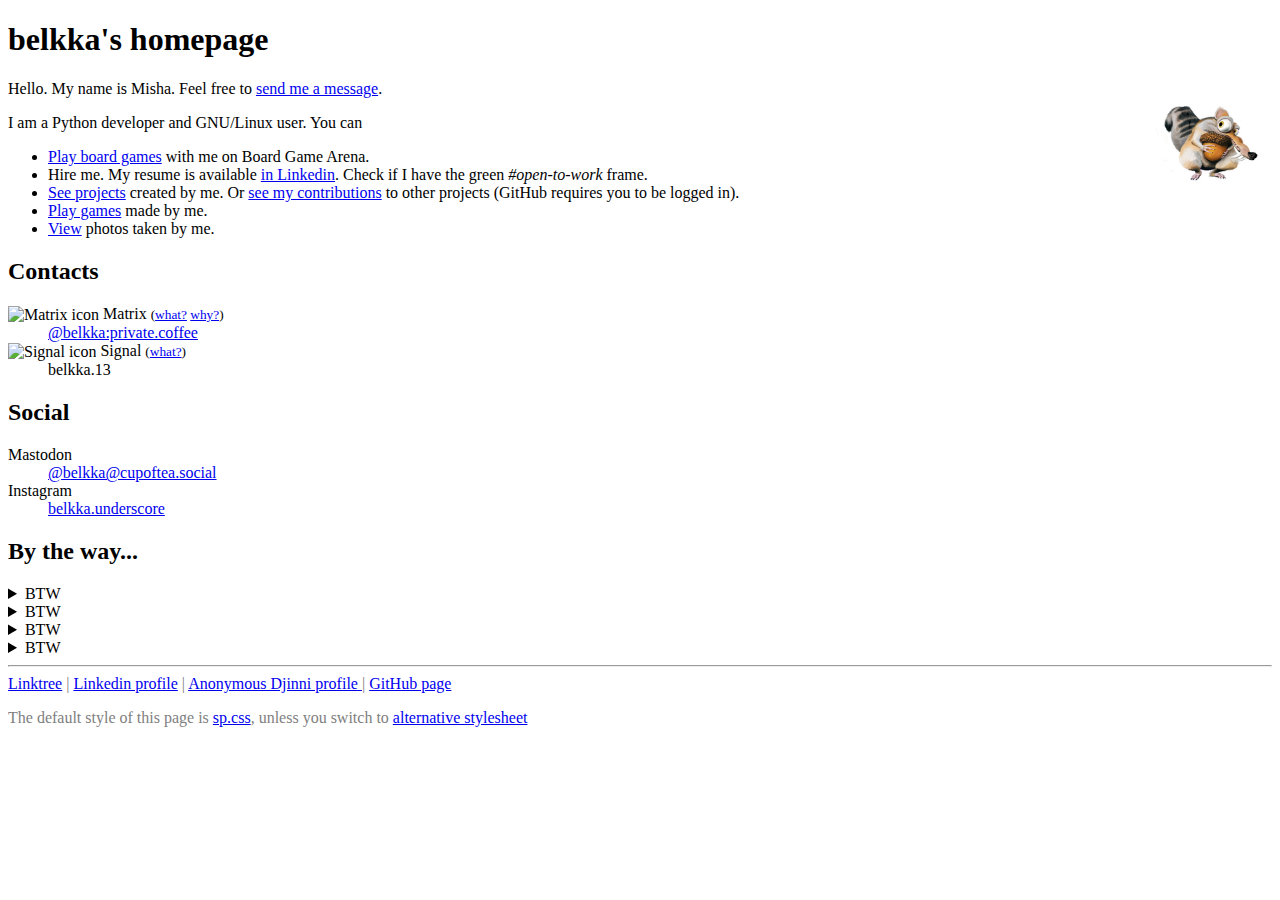
==== index.html @ c81aede6 "update text related to hosting" ====
<!DOCTYPE html>
<html lang=en>
<head>
    <meta charset="utf-8">
    <title>belkka's homepage</title>
    <!-- hidden links! wow! -->
    <link rel="me" href="https://infosec.exchange/@belkka">
    <link rel="me" href="https://floss.social/@belkka">
    <link rel="stylesheet" href="./style.css">
    <link rel="stylesheet" title="spcss" href="https://unpkg.com/spcss">
    <link rel="alternate stylesheet" title="columns" href="./columns.css">
    <link rel="alternate stylesheet" title="columns" href="./highlight_target.css">
</head>

<body>
    <main>
        <h1 title="what do you think about my homepage? any suggestions?">
            belkka's homepage</h1>
        <img alt="profile picture"
            title="I often use this profile picture"
            src="./pictures/belkka.png"
            style="max-height: 15ch; float: right">

        <p>
        Hello.
        <span title="you can also call me Michael">My name is Misha.</span>
        Feel free to <a href="#contacts">send me a message</a>.

        <p>
        I am a Python developer and <span title="BTW I use Arch">GNU/Linux user</span>.
        You can
        <ul>
            <li>
                <a rel="external"
                   href="https://boardgamearena.com/player?sp=1isg1z&id=92026439"
                   title="you may need to register in order to see my profile">
                    Play board games</a>
                with me on Board Game Arena.
            </li>
            <li>
                Hire me. My resume is available
                <a rel="external" href="https://linkedin.com/in/belkka">in Linkedin</a>.
                Check if I have the green <em>#open-to-work</em> frame.
            </li>
            <li>
                <a rel="external" href="https://github.com/belkka">See projects</a>
                created by me. Or
                <a rel="external" href="https://github.com/pulls?q=is%3Apr+author%3Abelkka+is%3Amerged">see my contributions</a>
                to other projects (GitHub requires you to be logged in).
            </li>
            <li>
                <a rel="external" href="https://belkka.itch.io/">Play games</a>
                made by me.
            </li>
            <li>
                <a href="#photos">View</a> photos taken by me.
            </li>
        </ul>

        <section>
            <h2 id="contacts">Contacts</h2>
            <dl>
                <dt>
                    <img class="inline-icon"
                         alt="Matrix icon"
                         src="https://matrix.org/assets/favicon.svg">
                    Matrix <small>
                        (<a rel="external" href="https://matrix.org">what?</a>
                        <a rel="external" href="https://joinmatrix.org">why?</a>)
                    </small>
                </dt>
                <dd>
                    <a href="https://matrix.to/#/@belkka:private.coffee">
                        @belkka:private.coffee</a>
                </dd>
                <dt>
                    <img class="inline-icon"
                         alt="Signal icon"
                         src="https://signal.org/assets/images/favicon/favicon.svg">
                    Signal <small>
                        (<a rel="external" href="https://signal.org">what?</a>)
                    </small>
                </dt>
                <dd title="Signal nicknames must end with two digits">
                    belkka.13
                </dd>
            </dl>

            <h2>Social</h2>
            <dl>
                <dt>
                    Mastodon
                </dt>
                <dd>
                    <a rel="me external" href="https://cupoftea.social/@belkka">
                        @belkka@cupoftea.social</a>
                </dd>
                <dt id="photos" title="I should migrate to Pixelfed one day">
                    Instagram
                </dt>
                <dd>
                    <a rel="external" href="https://instagram.com/belkka.underscore">
                        belkka.underscore</a>
                </dd>
            </dl>
        </section>

        <section>
            <h2>By the way...</h2>
            <details>
                <summary>BTW</summary>
                <span title="are they?">Violets are red, roses are blue.</span>
                <span title="except this one">Never trust content served over HTTP</span>.
                <br><strong>UPD:</strong> moved to github pages, so the site should be available via HTTPS.
            </details>
            <details>
                <summary>BTW</summary>
                <span title=".pp.ua domains do not allow hiding registrant information">
                    You can get my e-mail and phone number using</span>
                <a rel="external" href="https://en.wikipedia.org/wiki/WHOIS">WHOIS</a>
            </details>
            <details>
                <summary>BTW</summary>
                <s><span title="what a shame!">
                    It looks like my hosting provider injects some kind of
                    <a rel="external" href="https://coveryourtracks.eff.org/">
                        tracking</a> (?) into this page.
                    If you disable JS or Cookies they won't let you see the page.
                </span></s>
                Moved from infinityfree to github pages!
            </details>
            <details>
                <summary>BTW</summary>
                <span title="this is intentionally placed last">
                    You can hover cursor over the text on this page to see hidden comments.
                </span>
            </details>
        </section>

    </main>
    <hr>
    <footer>

        <a rel="external" href="https://linktr.ee/belkka">Linktree</a>
        |
        <a rel="external" href="https://linkedin.com/in/belkka">Linkedin profile</a>
        |
        <a onclick="event.preventDefault(); alert('Ha ha, nice try! It\'s anonymous');"
           href="https://djinni.co/q/5fb266928f/">
            <!-- the code after /q/ is random, you should see 404 -->
            Anonymous Djinni profile
        </a>
        |
        <a rel="external" href="https://github.com/belkka">GitHub page</a>

        <p>
        The default style of this page is
        <a rel="external" href="https://github.com/susam/spcss">sp.css</a>,
        unless you switch to
        <a rel="external" href="https://html.spec.whatwg.org/multipage/links.html#the-link-is-an-alternative-stylesheet">
            alternative stylesheet
        </a>
        </p>

    </footer>
</body>
</html>
---- style.css ----
summary {
	cursor: pointer;
}

img.inline-icon {
	width: 1em;
	vertical-align: middle;
	display: inline;
}

footer {
	color: grey;
}

:target::before {
	content: '';
	background-size: 100%;
	background-image: url('./pictures/tee.png');
	width: 2lh;
	height: 2lh;
	vertical-align: middle;
	display: inline-block;
	position: absolute;
	transform: translateX(-100%) translateY(-25%);
}
---- columns.css ----
main {
	column-width: 19.5em;
	column-count: 2;
}
h1 {
	column-span: all;
}
summary, dt, h1, h2 {
	break-after: avoid;
}
---- highlight_target.css ----
/* stolen from https://html.spec.whatwg.org/ */
/* pls don't call the police */

:target {
	animation: 3s ease 0s 1 fade-target;
}

@keyframes fade-target {
  0%, 50% { background: yellow }
}
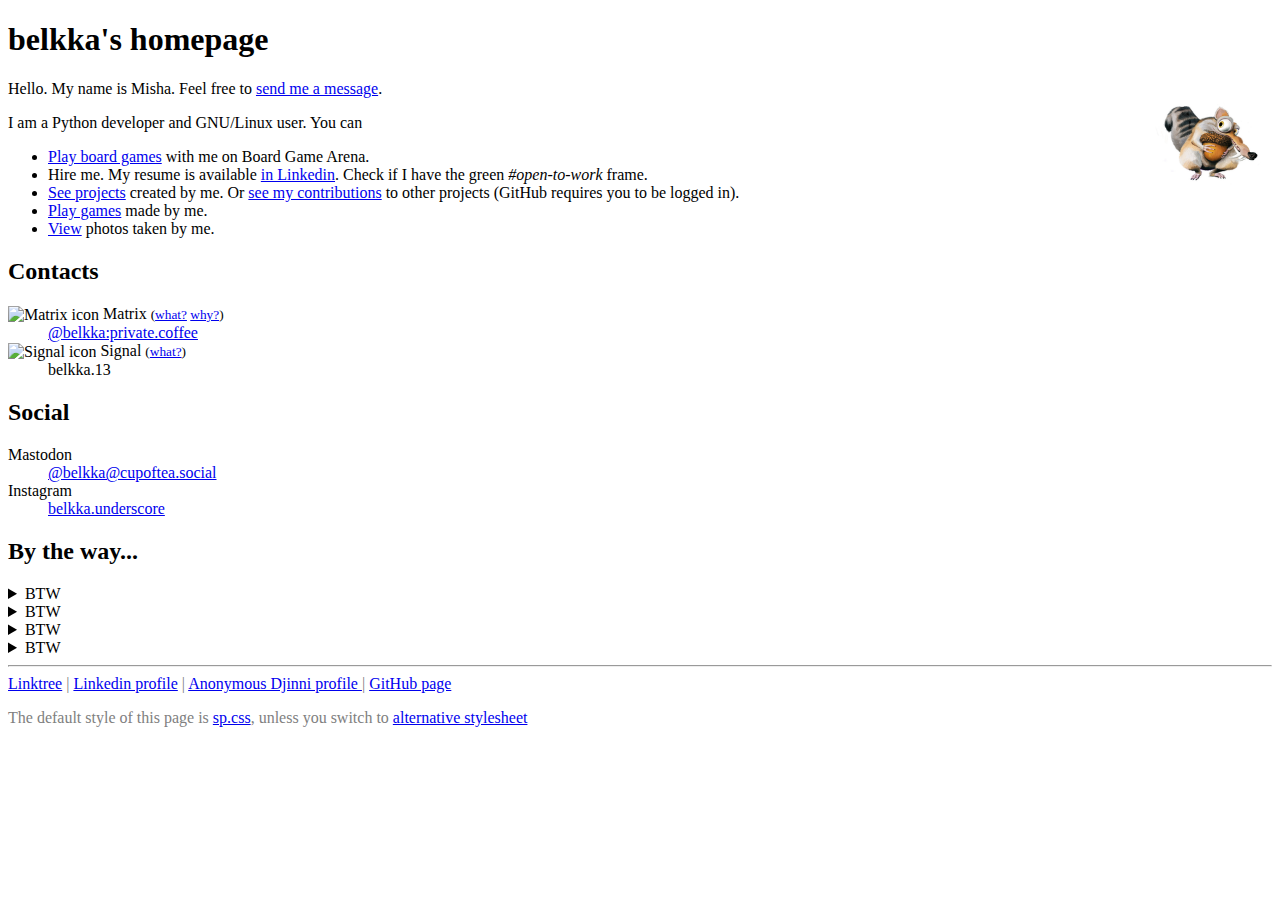
==== commit 9ae0ed83: "feature(head): add favicon" ====
--- a/index.html
+++ b/index.html
@@ -3,6 +3,7 @@
 <head>
     <meta charset="utf-8">
     <title>belkka's homepage</title>
+    <link rel="icon" href="./pictures/favicon.svg" sizes="any" type="image/svg+xml">
     <!-- hidden links! wow! -->
     <link rel="me" href="https://infosec.exchange/@belkka">
     <link rel="me" href="https://floss.social/@belkka">
--- a/style.css
+++ b/style.css
@@ -16,8 +16,9 @@
 	content: '';
 	background-size: 100%;
 	background-image: url('./pictures/tee.png');
-	width: 2lh;
-	height: 2lh;
+	--side: 3em;
+	width: var(--side);
+	height: var(--side);
 	vertical-align: middle;
 	display: inline-block;
 	position: absolute;
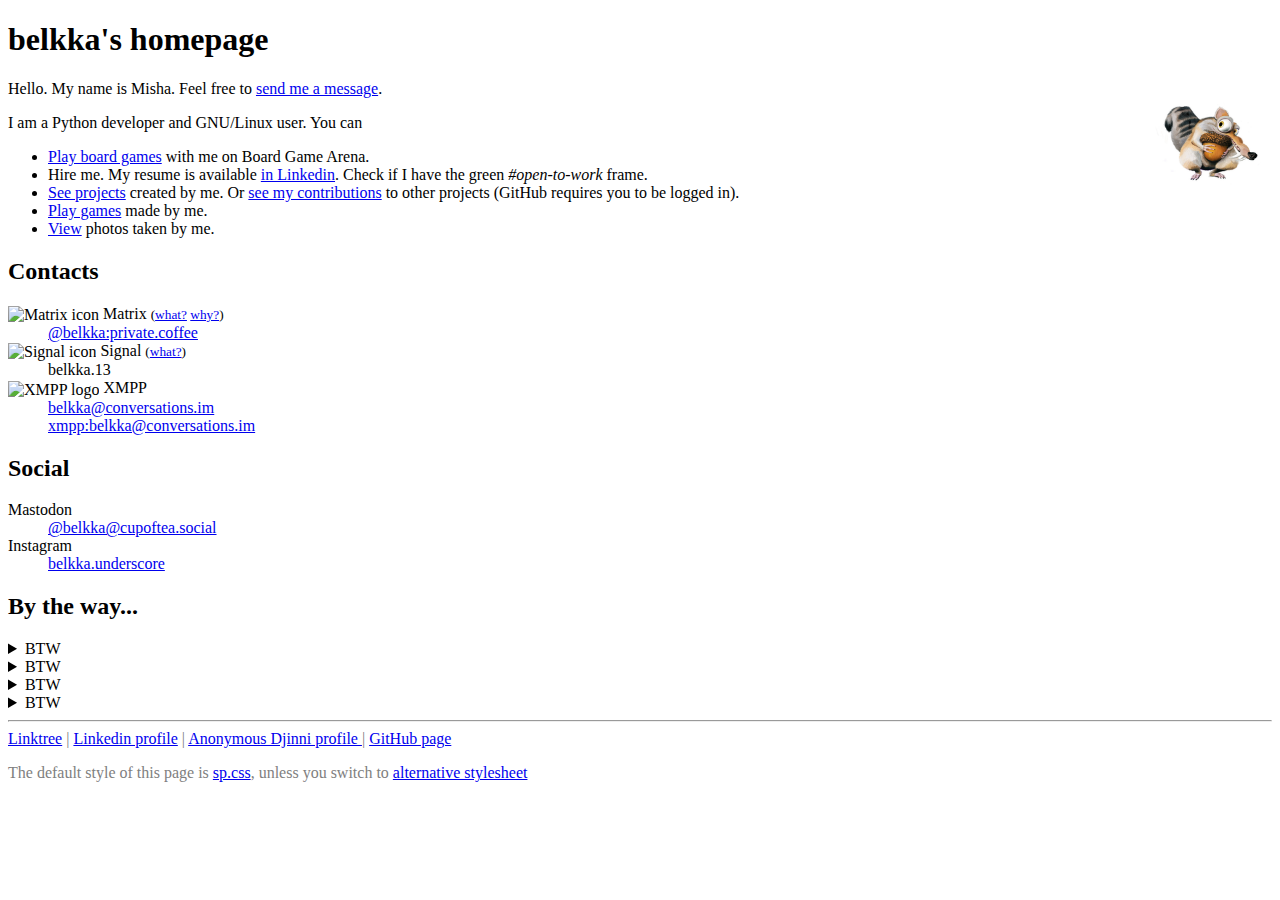
==== commit dbff137b: "feature(contacts): add XMPP contact" ====
--- a/index.html
+++ b/index.html
@@ -74,6 +74,7 @@
                     <a href="https://matrix.to/#/@belkka:private.coffee">
                         @belkka:private.coffee</a>
                 </dd>
+
                 <dt>
                     <img class="inline-icon"
                          alt="Signal icon"
@@ -84,6 +85,19 @@
                 </dt>
                 <dd title="Signal nicknames must end with two digits">
                     belkka.13
+                </dd>
+
+                <dt>
+                    <img class="inline-icon" alt="XMPP logo"
+                         src="https://xmpp.org/images/logos/xmpp-logo.svg">
+                    XMPP
+                </dt>
+                <dd>
+                    <a href="https://conversations.im/i/belkka@conversations.im?omemo-sid-756146355=eb55bca6311fc3842d207a6ce35add87268e1b846004f4ea6cc9a3a482f9ff08">
+                        belkka@conversations.im</a>
+                    <br>
+                    <a href="xmpp:belkka@conversations.im?omemo-sid-756146355=eb55bca6311fc3842d207a6ce35add87268e1b846004f4ea6cc9a3a482f9ff08">
+                        xmpp:belkka@conversations.im</a>
                 </dd>
             </dl>
 
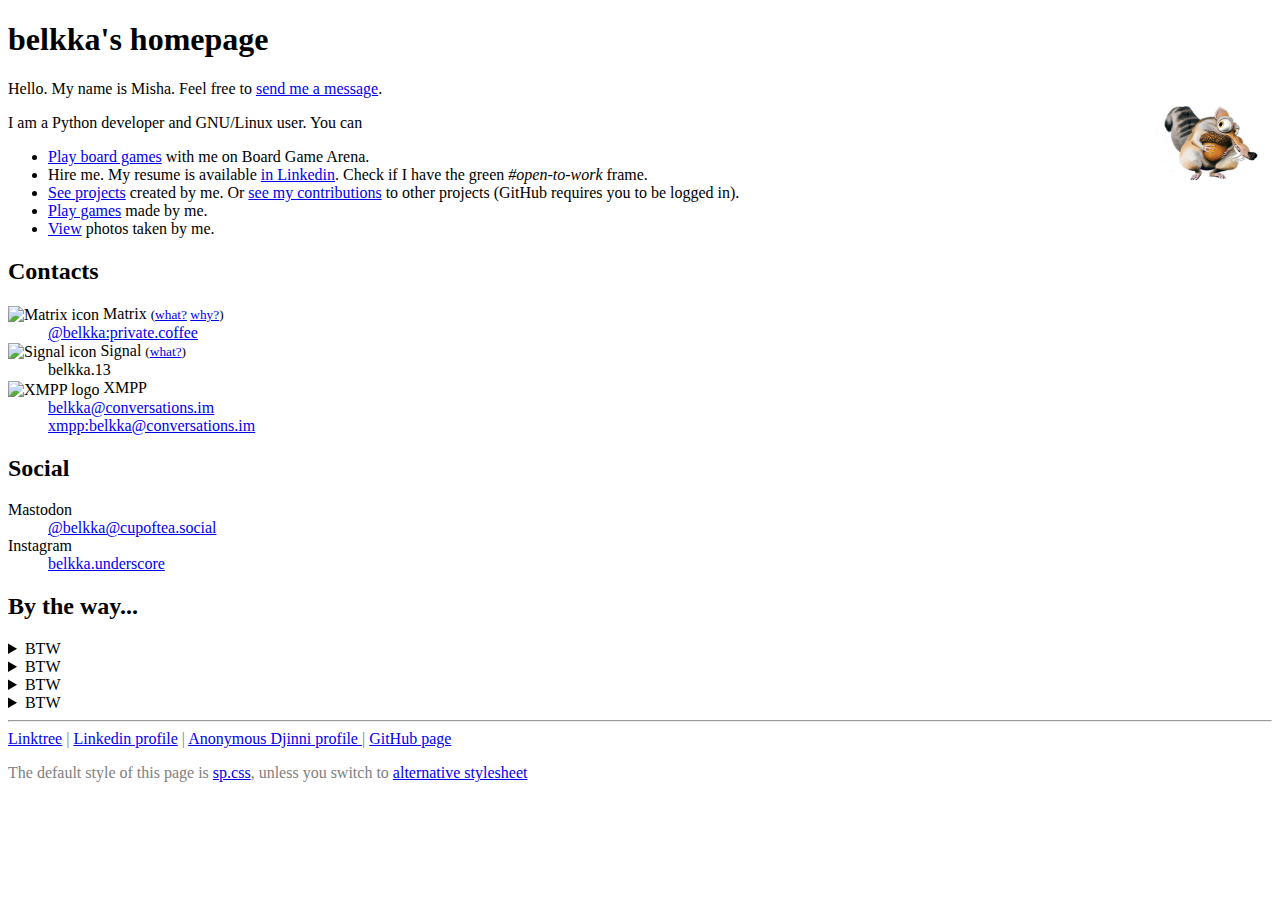
==== commit a7469cf2: "refactor(file hierarchy): move css to a subdirectory" ====
--- a/index.html
+++ b/index.html
@@ -7,10 +7,10 @@
     <!-- hidden links! wow! -->
     <link rel="me" href="https://infosec.exchange/@belkka">
     <link rel="me" href="https://floss.social/@belkka">
-    <link rel="stylesheet" href="./style.css">
+    <link rel="stylesheet" href="./css/style.css">
     <link rel="stylesheet" title="spcss" href="https://unpkg.com/spcss">
-    <link rel="alternate stylesheet" title="columns" href="./columns.css">
-    <link rel="alternate stylesheet" title="columns" href="./highlight_target.css">
+    <link rel="alternate stylesheet" title="columns" href="./css/columns.css">
+    <link rel="alternate stylesheet" title="columns" href="./css/highlight_target.css">
 </head>
 
 <body>
--- a/css/style.css
+++ b/css/style.css
@@ -0,0 +1,26 @@
+summary {
+	cursor: pointer;
+}
+
+img.inline-icon {
+	width: 1em;
+	vertical-align: middle;
+	display: inline;
+}
+
+footer {
+	color: grey;
+}
+
+:target::before {
+	content: '';
+	background-size: 100%;
+	background-image: url('../pictures/tee.png');
+	--side: 3em;
+	width: var(--side);
+	height: var(--side);
+	vertical-align: middle;
+	display: inline-block;
+	position: absolute;
+	transform: translateX(-100%) translateY(-25%);
+}
--- a/css/columns.css
+++ b/css/columns.css
@@ -0,0 +1,10 @@
+main {
+	column-width: 19.5em;
+	column-count: 2;
+}
+h1 {
+	column-span: all;
+}
+summary, dt, h1, h2 {
+	break-after: avoid;
+}
--- a/css/highlight_target.css
+++ b/css/highlight_target.css
@@ -0,0 +1,10 @@
+/* stolen from https://html.spec.whatwg.org/ */
+/* pls don't call the police */
+
+:target {
+	animation: 3s ease 0s 1 fade-target;
+}
+
+@keyframes fade-target {
+  0%, 50% { background: yellow }
+}
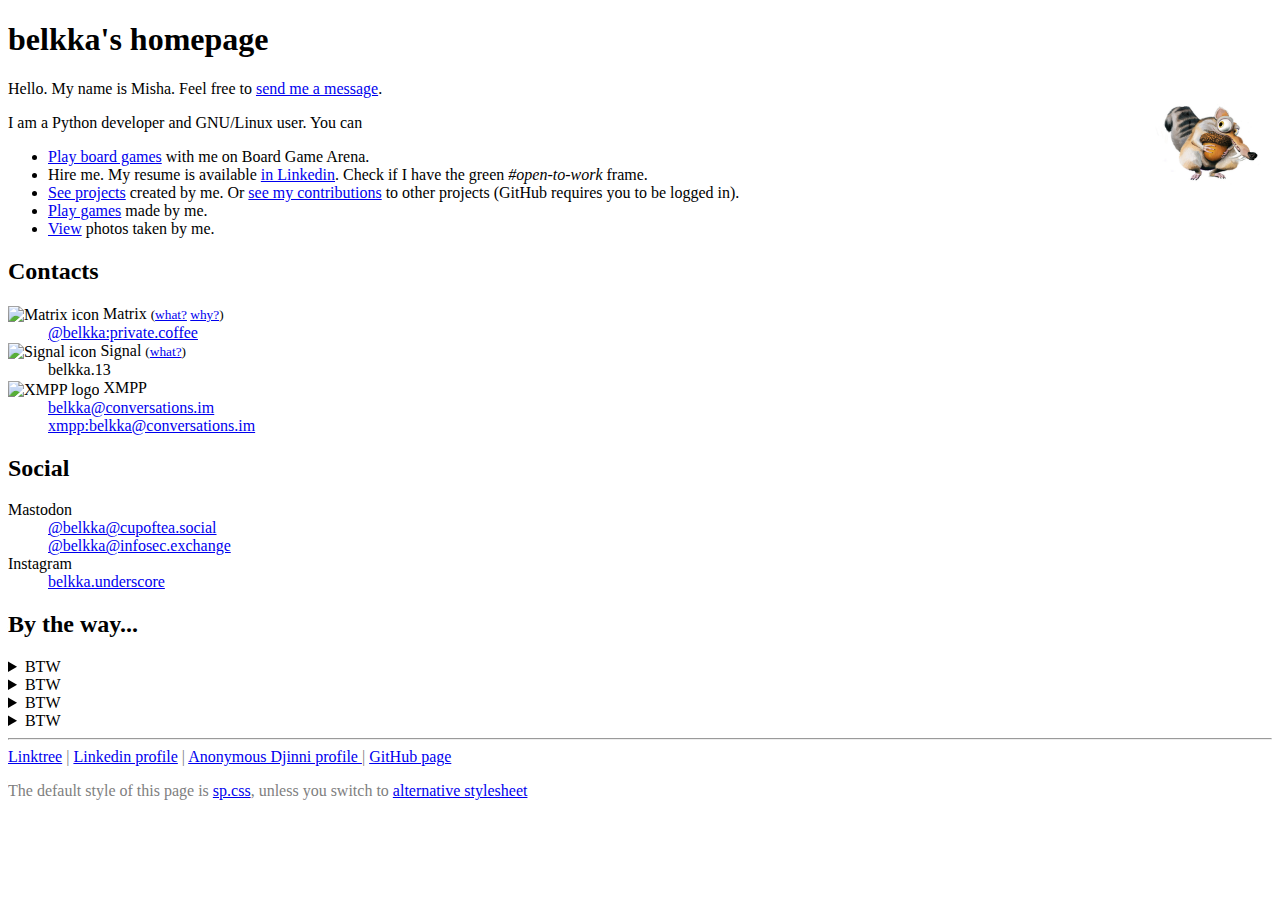
==== commit 3ee98d7d: "feature(contacts): add infosec.exchange profile" ====
--- a/index.html
+++ b/index.html
@@ -5,7 +5,6 @@
     <title>belkka's homepage</title>
     <link rel="icon" href="./pictures/favicon.svg" sizes="any" type="image/svg+xml">
     <!-- hidden links! wow! -->
-    <link rel="me" href="https://infosec.exchange/@belkka">
     <link rel="me" href="https://floss.social/@belkka">
     <link rel="stylesheet" href="./css/style.css">
     <link rel="stylesheet" title="spcss" href="https://unpkg.com/spcss">
@@ -110,6 +109,11 @@
                     <a rel="me external" href="https://cupoftea.social/@belkka">
                         @belkka@cupoftea.social</a>
                 </dd>
+                <dd>
+                    <a rel="me external" href="https://infosec.exchange/@belkka">
+                        @belkka@infosec.exchange</a>
+                </dd>
+
                 <dt id="photos" title="I should migrate to Pixelfed one day">
                     Instagram
                 </dt>
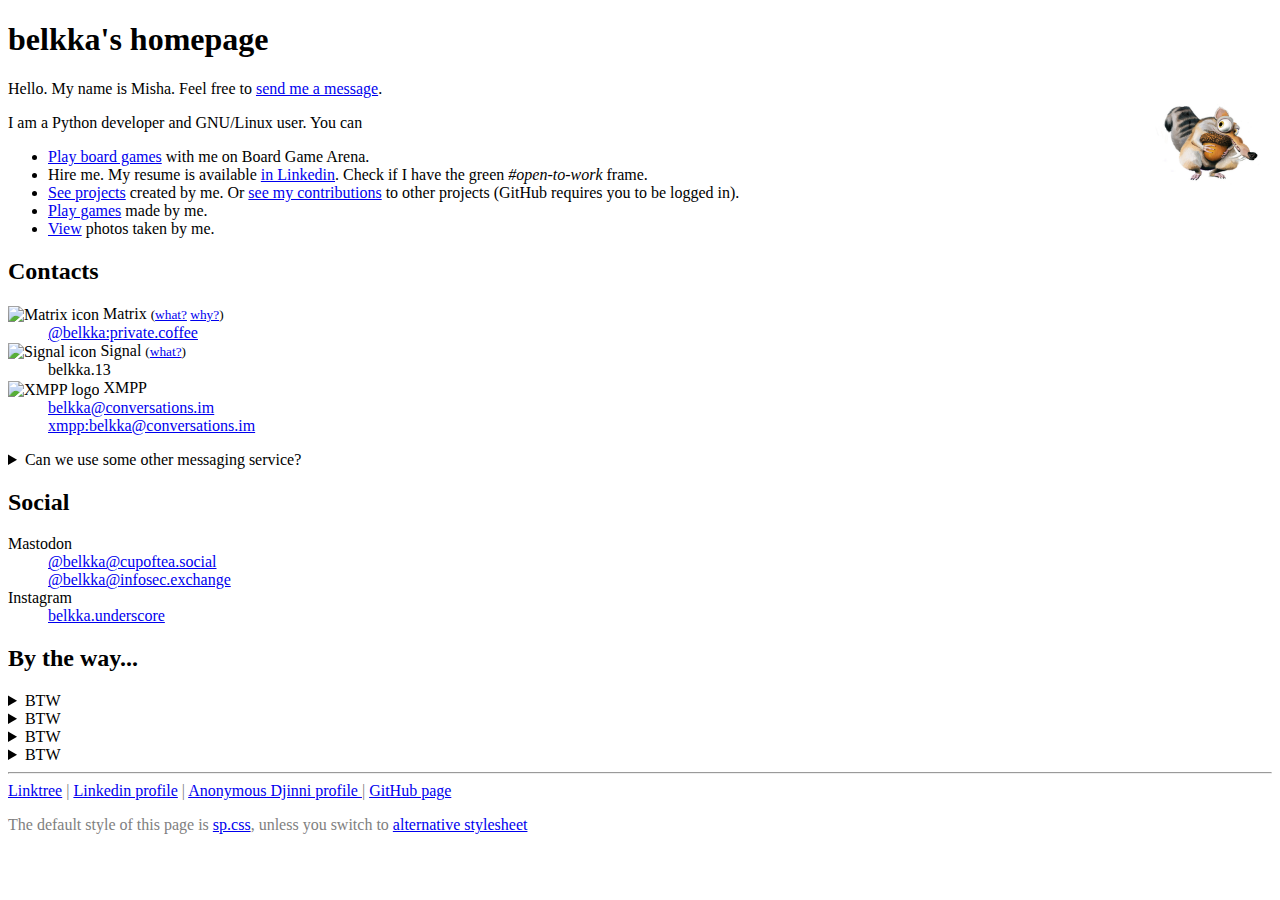
==== commit f1474539: "feature(contacts): can we talk somewhere else?" ====
--- a/index.html
+++ b/index.html
@@ -100,6 +100,28 @@
                 </dd>
             </dl>
 
+            <details>
+                <summary>Can we use some other messaging service?</summary>
+
+                Probably.
+                Choose something you like
+                and let me know about it
+                (send an e-mail? how did you meet me?).
+                I have even more weird unpopular apps
+                installed on my Android phone.
+                If you need help with making a choice,
+                here are some interesting comparisons
+                made by random people in the Internet:
+
+                <ul>
+                    <li><a rel="external" href="https://www.messenger-matrix.de/messenger-matrix-en.html">https://www.messenger-matrix.de/messenger-matrix-en.html</a></li>
+                    <li><a rel="external" href="https://www.securemessagingapps.com/">https://www.securemessagingapps.com/</a></li>
+                </ul>
+                <a rel="external" href="https://infosec.exchange/@belkka/112590835363758732">
+                    <img alt="no discord" src="./pictures/discord.gif">
+                </a>
+            </details>
+
             <h2>Social</h2>
             <dl>
                 <dt>
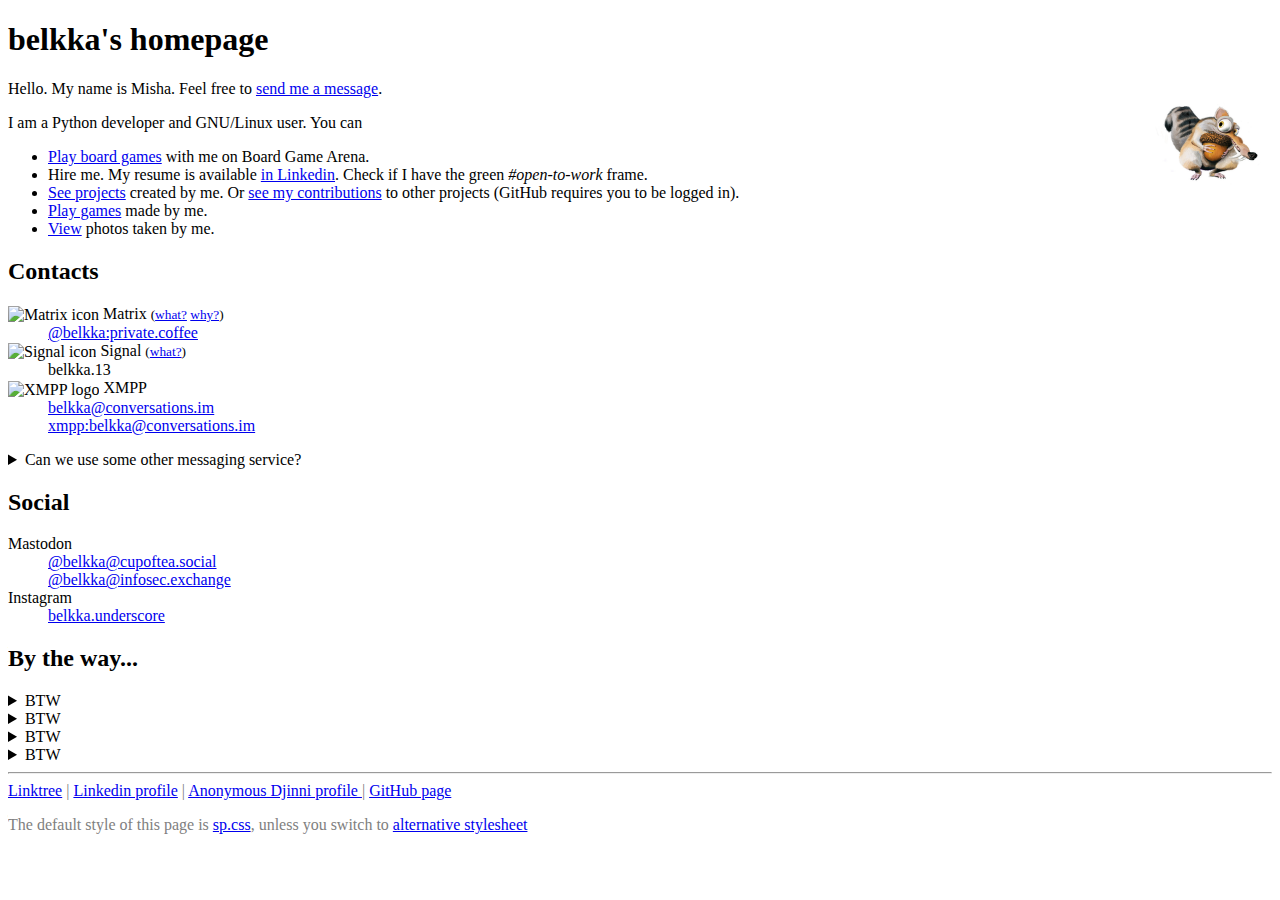
==== commit 81b8cbd0: "feature(contacts): add commands that print my phone and email" ====
--- a/index.html
+++ b/index.html
@@ -158,7 +158,23 @@
                 <summary>BTW</summary>
                 <span title=".pp.ua domains do not allow hiding registrant information">
                     You can get my e-mail and phone number using</span>
-                <a rel="external" href="https://en.wikipedia.org/wiki/WHOIS">WHOIS</a>
+                <a rel="external" href="https://en.wikipedia.org/wiki/WHOIS">WHOIS</a>.
+                <dl>
+                    <dt>Email</dt>
+                    <dd>
+                        <code>
+                            whois belkka.pp.ua
+                            | sed -n 's/Registrant Email://p'
+                        </code>
+                    </dd>
+                    <dt>Phone</dt>
+                    <dd>
+                        <code>
+                            whois belkka.pp.ua
+                            | sed -n 's/Registrant Phone://p'
+                        </code>
+                    </dd>
+                </dl>
             </details>
             <details>
                 <summary>BTW</summary>
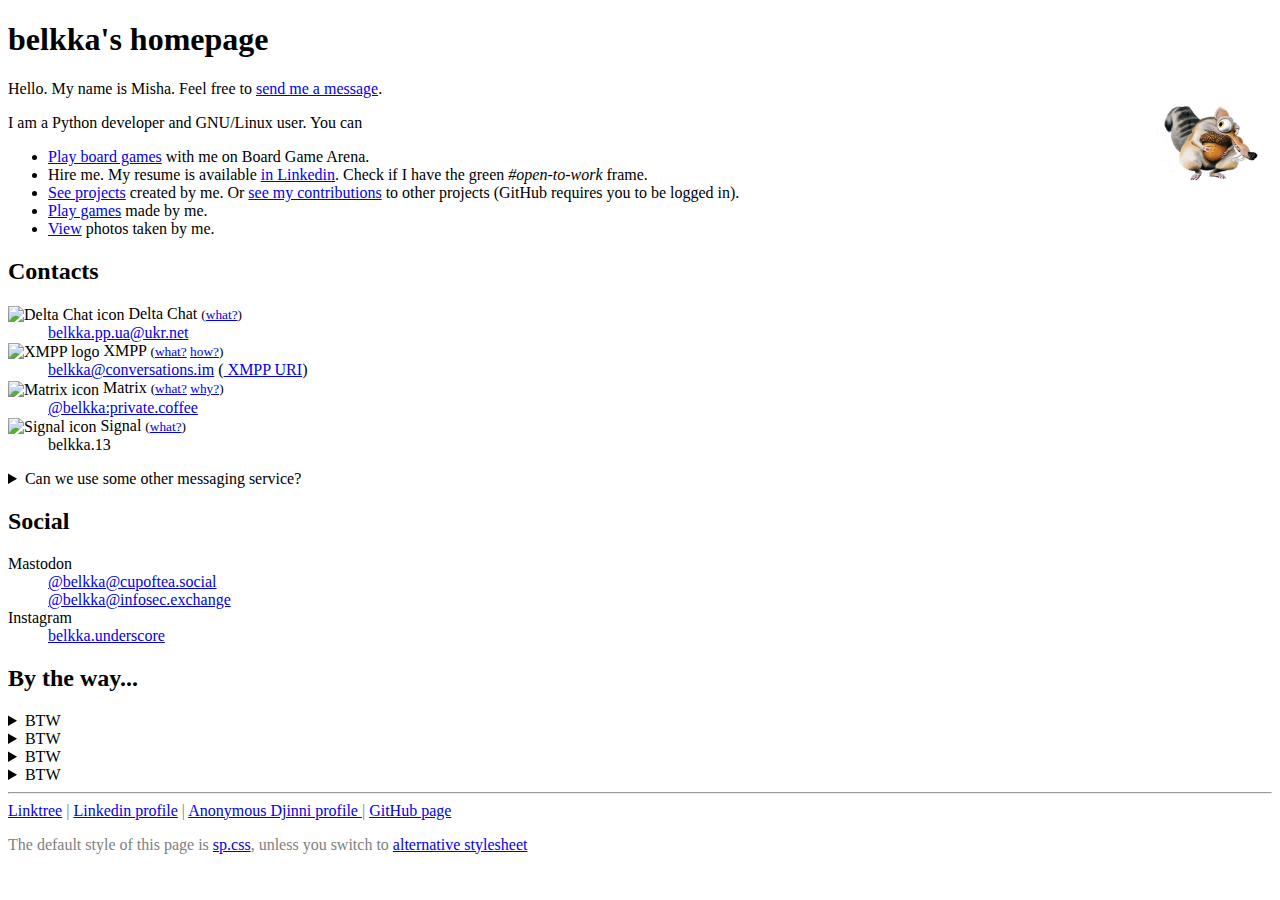
==== commit 3c3515b0: "feature(contacts): add email" ====
--- a/index.html
+++ b/index.html
@@ -4,7 +4,7 @@
     <meta charset="utf-8">
     <title>belkka's homepage</title>
     <link rel="icon" href="./pictures/favicon.svg" sizes="any" type="image/svg+xml">
-    <!-- hidden links! wow! -->
+    <!-- look! hidden link! -->
     <link rel="me" href="https://floss.social/@belkka">
     <link rel="stylesheet" href="./css/style.css">
     <link rel="stylesheet" title="spcss" href="https://unpkg.com/spcss">
@@ -61,6 +61,34 @@
             <h2 id="contacts">Contacts</h2>
             <dl>
                 <dt>
+                    <img class="inline-icon" alt="Delta Chat icon"
+                         src="https://delta.chat/assets/logos/delta-chat.svg">
+                    <span title="that's just an email, actually :)">Delta Chat</span>
+                    <small>
+                        (<a rel="external" href="https://delta.chat">what?</a>)
+                    </small>
+                </dt>
+                <dd>
+                    <a rel="external" href="mailto:belkka.pp.ua@ukr.net">
+                        belkka.pp.ua@ukr.net</a>
+                </dd>
+
+                <dt>
+                    <img class="inline-icon" alt="XMPP logo"
+                         src="https://xmpp.org/images/logos/xmpp-logo.svg">
+                    XMPP <small>
+                        (<a rel="external" href="https://xmpp.org">what?</a>
+                        <a rel="external" href="https://joinjabber.org">how?</a>)
+                    </small>
+                </dt>
+                <dd>
+                    <a href="https://invite.joinjabber.org/#belkka@conversations.im%3Fomemo-sid-756146355%3Deb55bca6311fc3842d207a6ce35add87268e1b846004f4ea6cc9a3a482f9ff08">
+                        belkka@conversations.im</a>
+                    (<a href="xmpp:belkka@conversations.im?omemo-sid-756146355=eb55bca6311fc3842d207a6ce35add87268e1b846004f4ea6cc9a3a482f9ff08">
+                        XMPP URI</a>)
+                </dd>
+
+                <dt>
                     <img class="inline-icon"
                          alt="Matrix icon"
                          src="https://matrix.org/assets/favicon.svg">
@@ -82,36 +110,19 @@
                         (<a rel="external" href="https://signal.org">what?</a>)
                     </small>
                 </dt>
-                <dd title="Signal nicknames must end with two digits">
+                <dd title="Signal nicknames must end with digits">
                     belkka.13
                 </dd>
-
-                <dt>
-                    <img class="inline-icon" alt="XMPP logo"
-                         src="https://xmpp.org/images/logos/xmpp-logo.svg">
-                    XMPP
-                </dt>
-                <dd>
-                    <a href="https://conversations.im/i/belkka@conversations.im?omemo-sid-756146355=eb55bca6311fc3842d207a6ce35add87268e1b846004f4ea6cc9a3a482f9ff08">
-                        belkka@conversations.im</a>
-                    <br>
-                    <a href="xmpp:belkka@conversations.im?omemo-sid-756146355=eb55bca6311fc3842d207a6ce35add87268e1b846004f4ea6cc9a3a482f9ff08">
-                        xmpp:belkka@conversations.im</a>
-                </dd>
             </dl>
 
             <details>
                 <summary>Can we use some other messaging service?</summary>
 
-                Probably.
-                Choose something you like
-                and let me know about it
+                Probably, suggest something
                 (send an e-mail? how did you meet me?).
-                I have even more weird unpopular apps
-                installed on my Android phone.
-                If you need help with making a choice,
-                here are some interesting comparisons
-                made by random people in the Internet:
+                To make a choice, consider these comparisons
+                made by random people in the Internet
+                (which means we can 100% trust them):
 
                 <ul>
                     <li><a rel="external" href="https://www.messenger-matrix.de/messenger-matrix-en.html">https://www.messenger-matrix.de/messenger-matrix-en.html</a></li>
